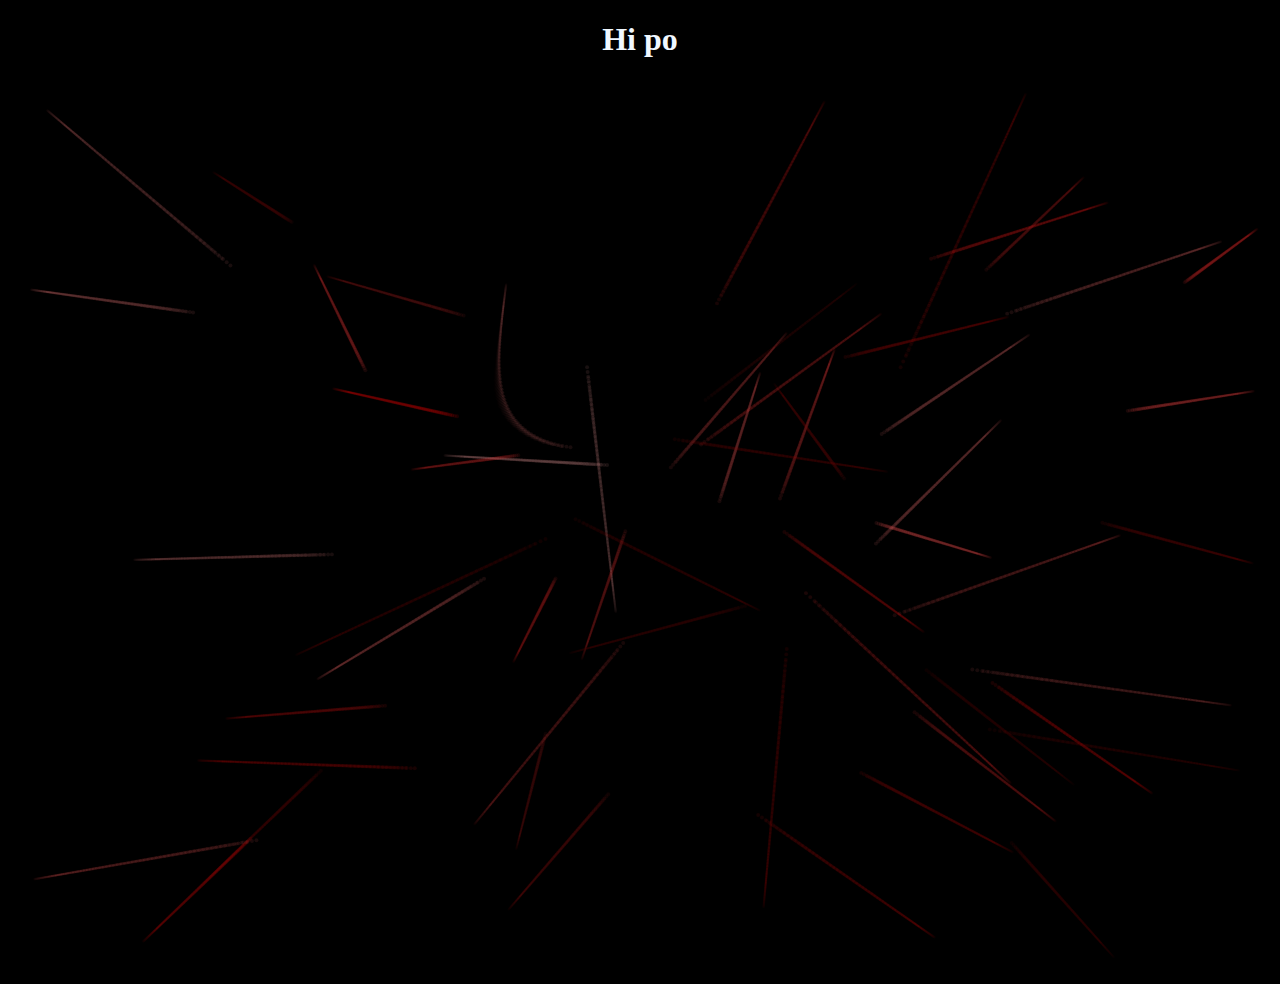
==== index.html @ 4e0805ee "Add files via upload" ====
<!DOCTYPE html>
<html lang="en">
<head>
    <meta charset="UTF-8">
    <meta name="viewport" content="width=device-width, initial-scale=1.0">
    <title>heart</title>
    <link rel="stylesheet" href="style.css">
</head>
<body>
    <h1>Hi po</h1>
    <canvas id="alx"></canvas>
    <script src="script.js"></script>
</body>
</html>
---- style.css ----
h1 {text-align: center;
    color: aliceblue;}
body
{ 
    background-color: black;
  padding: 0;
  margin: 0;
}
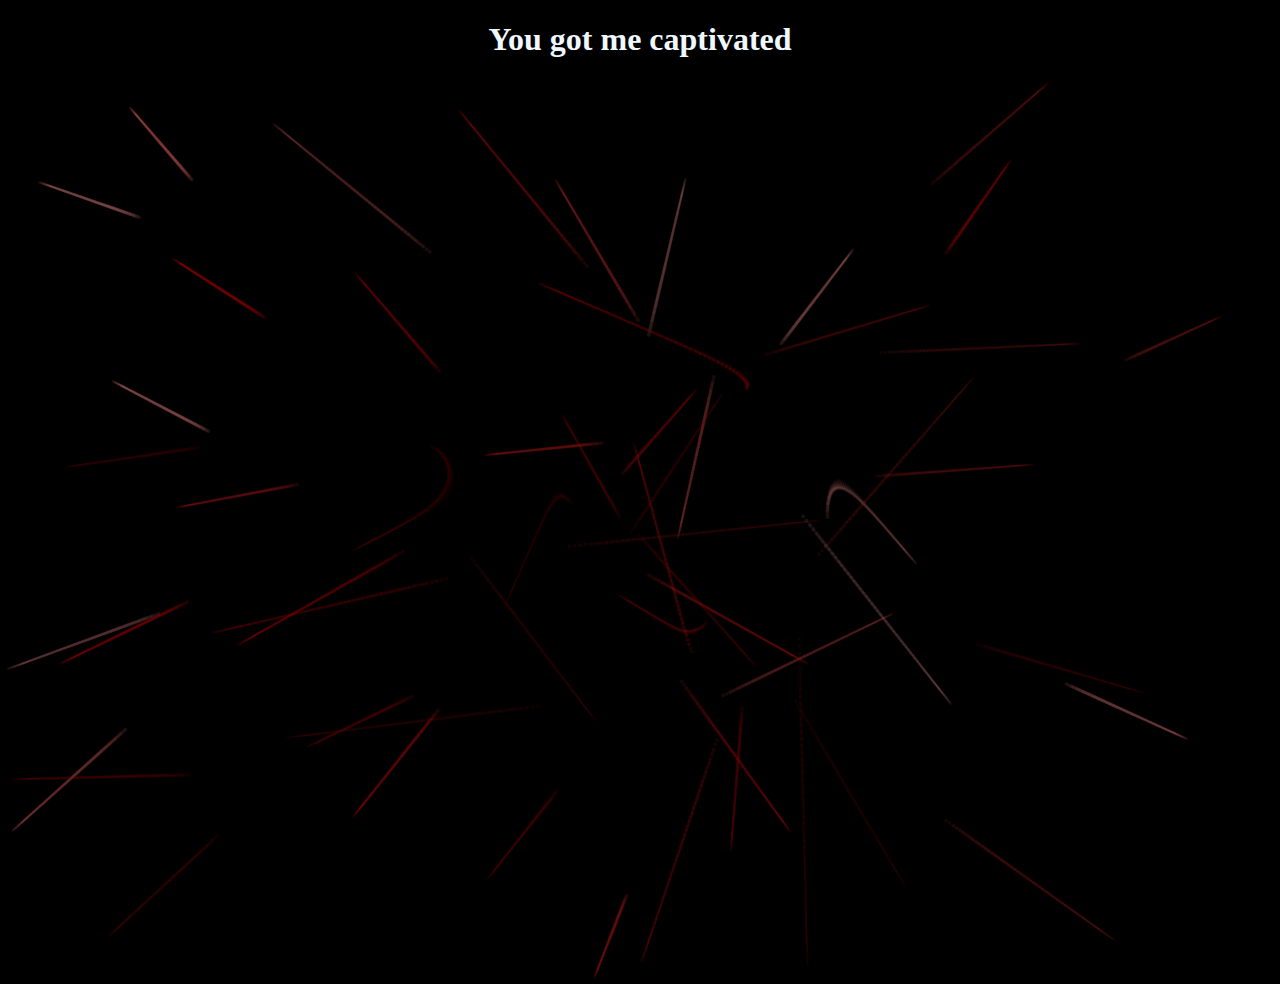
==== commit 4131b4ac: "Update index.html" ====
--- a/index.html
+++ b/index.html
@@ -7,8 +7,8 @@
     <link rel="stylesheet" href="style.css">
 </head>
 <body>
-    <h1>Hi po</h1>
+    <h1>You got me captivated</h1>
     <canvas id="alx"></canvas>
     <script src="script.js"></script>
 </body>
-</html>+</html>
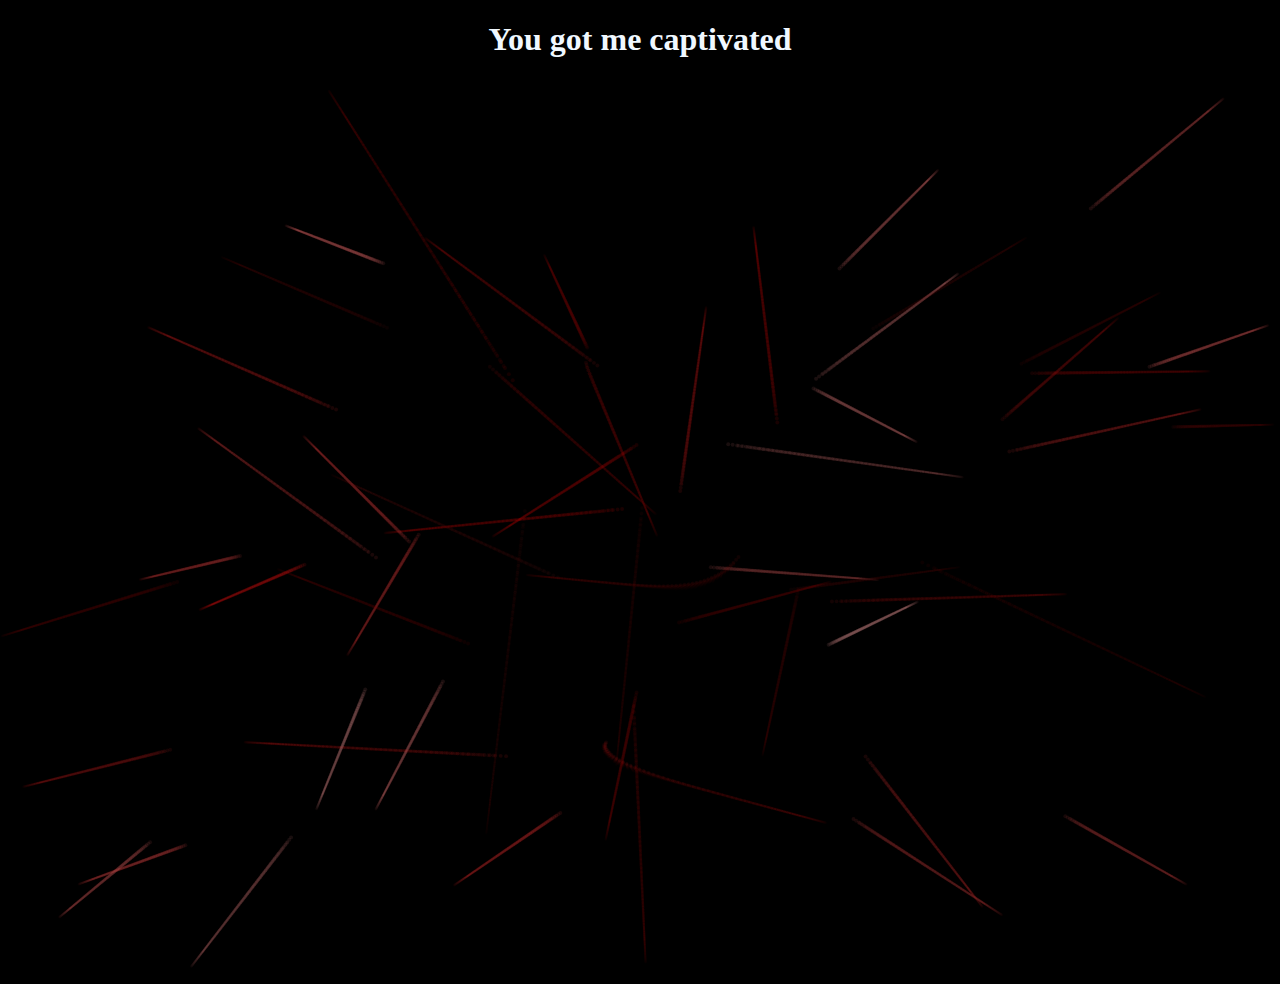
==== commit 19562d7f: "Update index.html" ====
--- a/index.html
+++ b/index.html
@@ -7,6 +7,10 @@
     <link rel="stylesheet" href="style.css">
 </head>
 <body>
+    <audio id="background-audio" autoplay loop>
+        <source src="IV OF SPADES - Captivated (Official Audio).mp3" type="audio/mpeg">
+        Your browser does not support the audio element.
+    </audio>
     <h1>You got me captivated</h1>
     <canvas id="alx"></canvas>
     <script src="script.js"></script>
